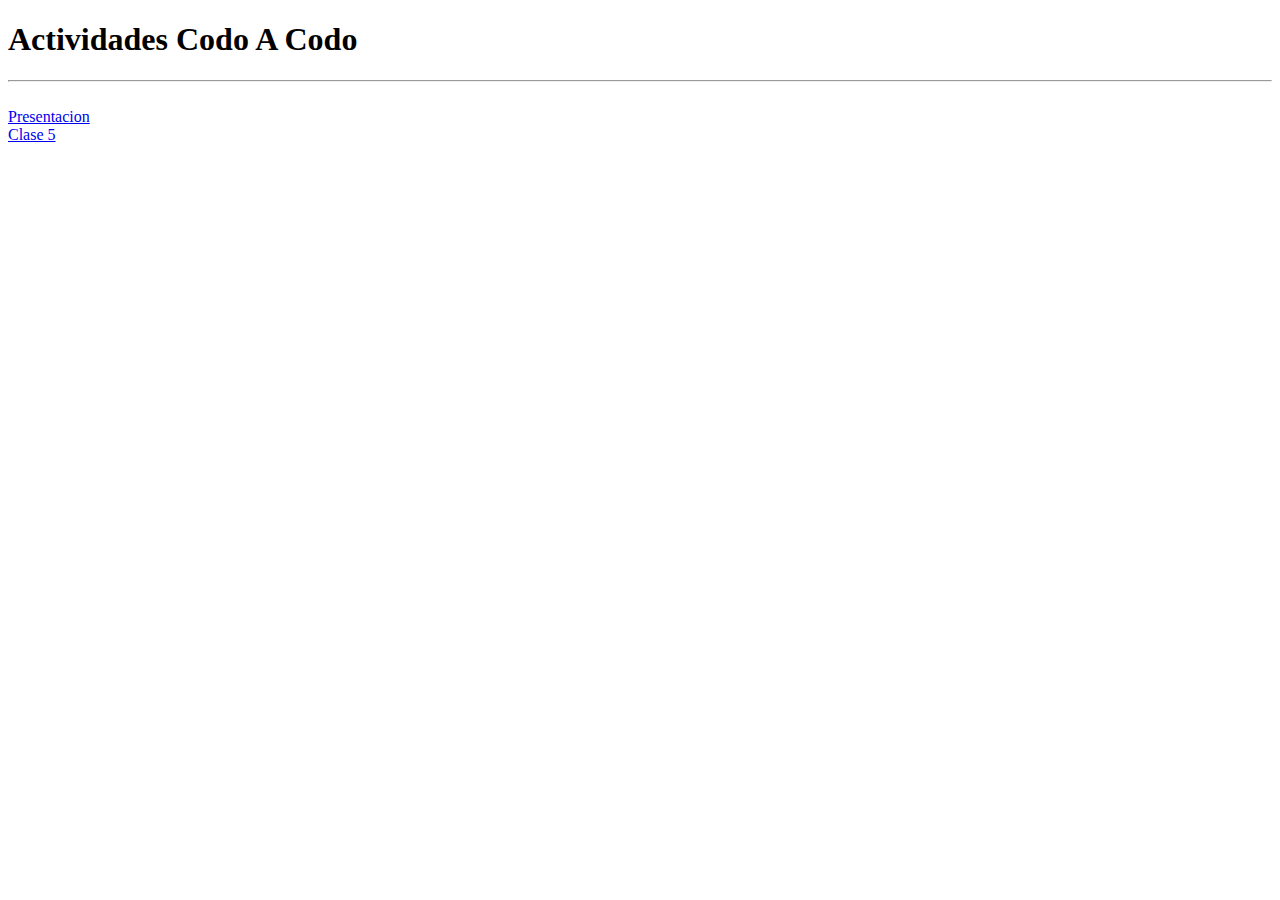
==== index.html @ c0c7cbe3 "Agregado indice principal" ====
<!DOCTYPE html>
<html lang="es">
  <head>
    <meta charset="UTF-8" />
    <meta http-equiv="X-UA-Compatible" content="IE=edge" />
    <meta name="viewport" content="width=device-width, initial-scale=1.0" />
    <title>Codo a Codo</title>
  </head>
  <body>

    <section>
      <h1>Actividades Codo A Codo</h1>
      <hr>
      <br>
      <li><a href="presentacion.txt">Presentacion</a></li>
      <li><a href="clase_5/index.html">Clase 5</a></li>


    </section>


</body>
</html>
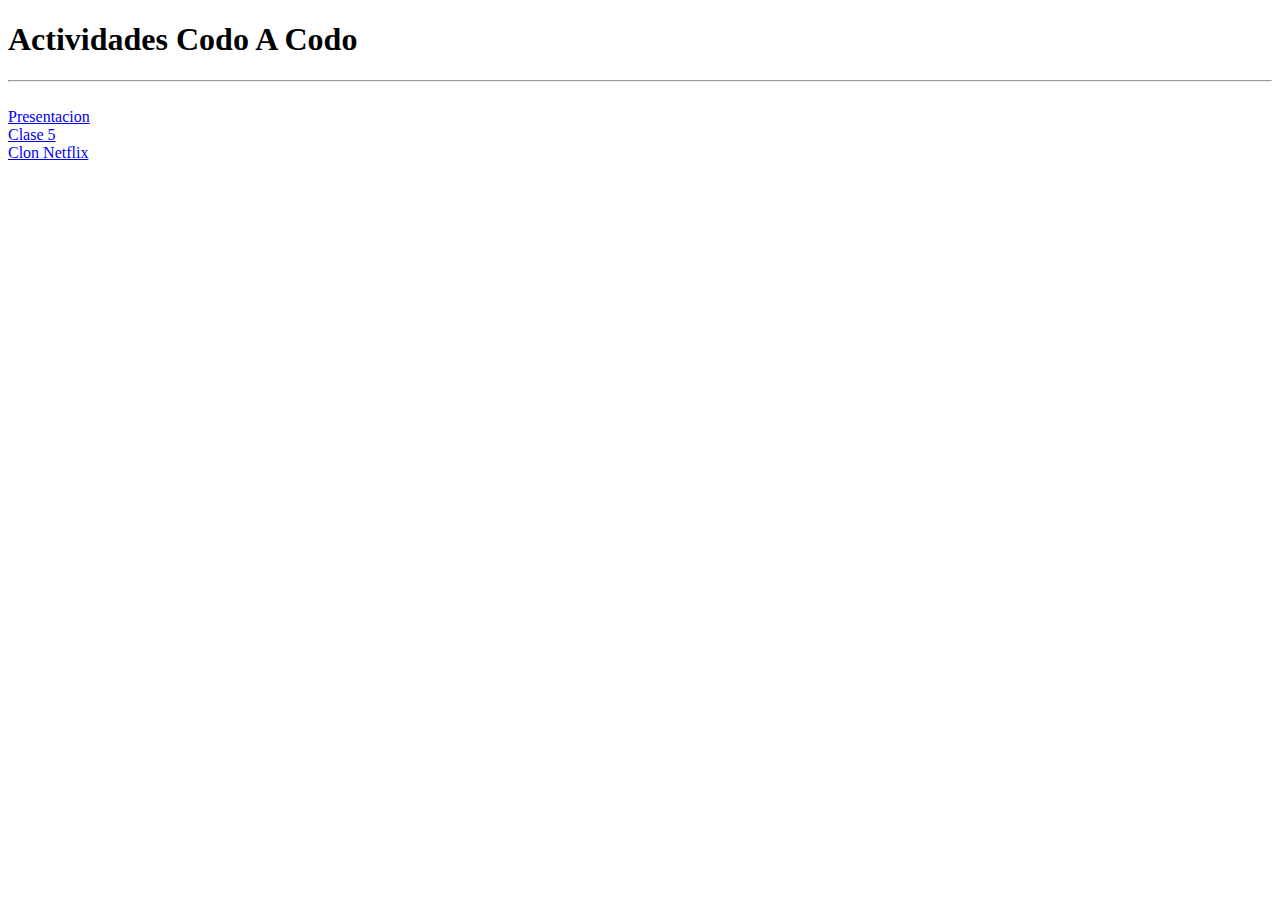
==== commit dc8e5ac9: "Actualizado indice principal" ====
--- a/index.html
+++ b/index.html
@@ -14,6 +14,7 @@
       <br>
       <li><a href="presentacion.txt">Presentacion</a></li>
       <li><a href="clase_5/index.html">Clase 5</a></li>
+      <li><a href="netflix/index.html">Clon Netflix</a></li>
 
 
     </section>
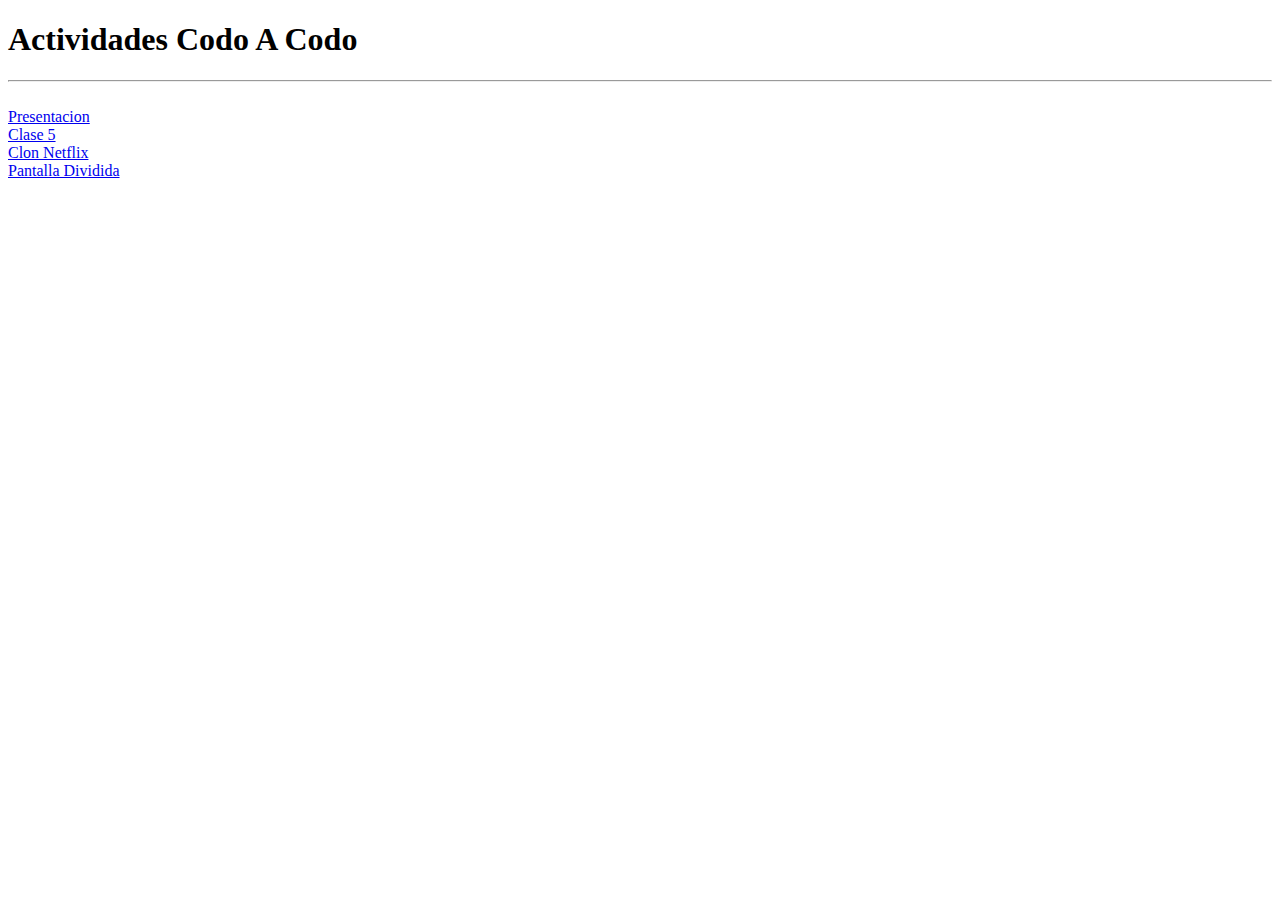
==== commit 978ee72c: "Agregado pantalla dividida" ====
--- a/index.html
+++ b/index.html
@@ -15,6 +15,7 @@
       <li><a href="presentacion.txt">Presentacion</a></li>
       <li><a href="clase_5/index.html">Clase 5</a></li>
       <li><a href="netflix/index.html">Clon Netflix</a></li>
+      <li><a href="pantalla_dividida/index.html">Pantalla Dividida</a></li>
 
 
     </section>
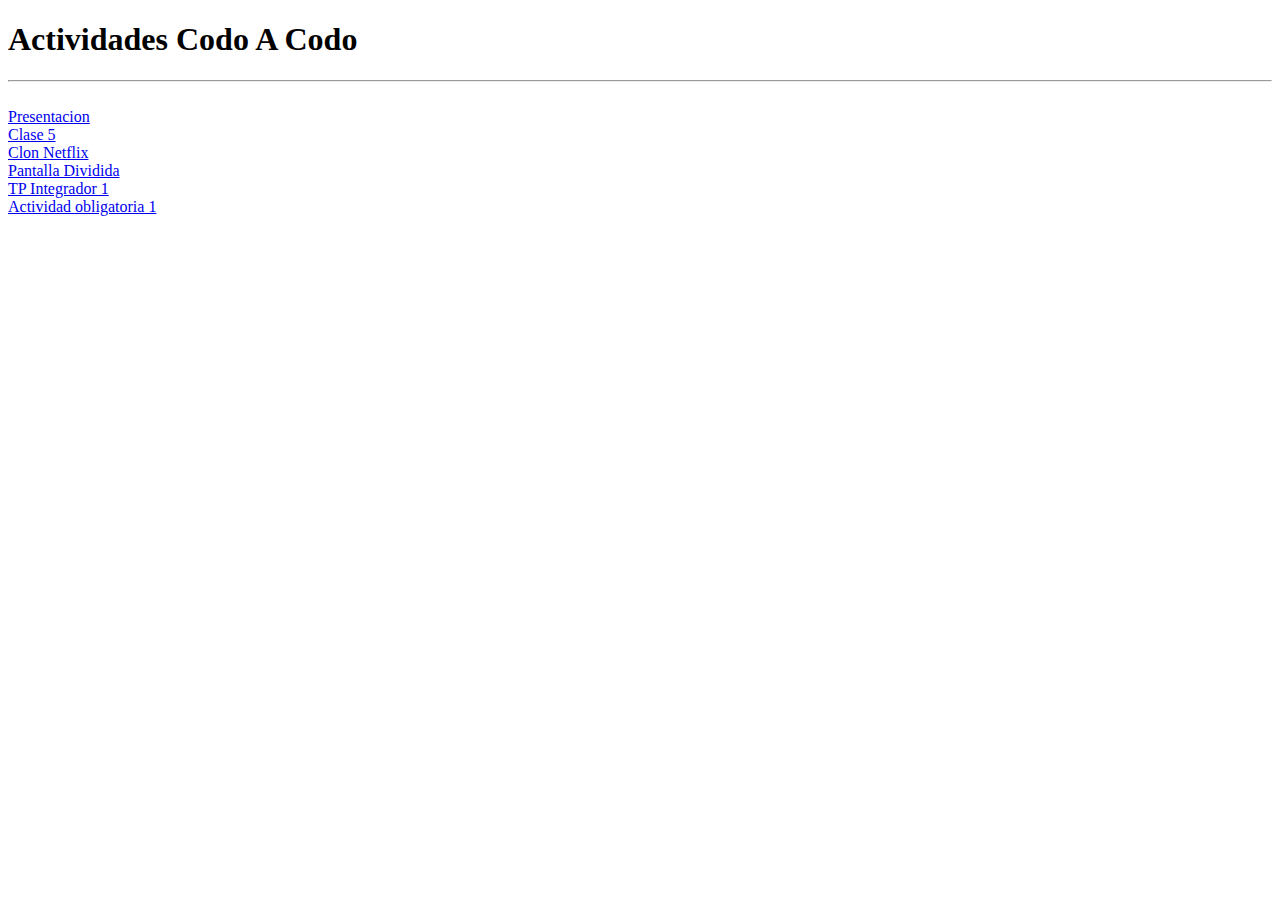
==== commit 273ee62b: "agregado integrador 1" ====
--- a/index.html
+++ b/index.html
@@ -16,6 +16,8 @@
       <li><a href="clase_5/index.html">Clase 5</a></li>
       <li><a href="netflix/index.html">Clon Netflix</a></li>
       <li><a href="pantalla_dividida/index.html">Pantalla Dividida</a></li>
+      <li><a href="integrador_1/index.html">TP Integrador 1</a></li>
+      <li><a href="actividad_obligatoria_1/">Actividad obligatoria 1</a></li>
 
 
     </section>
